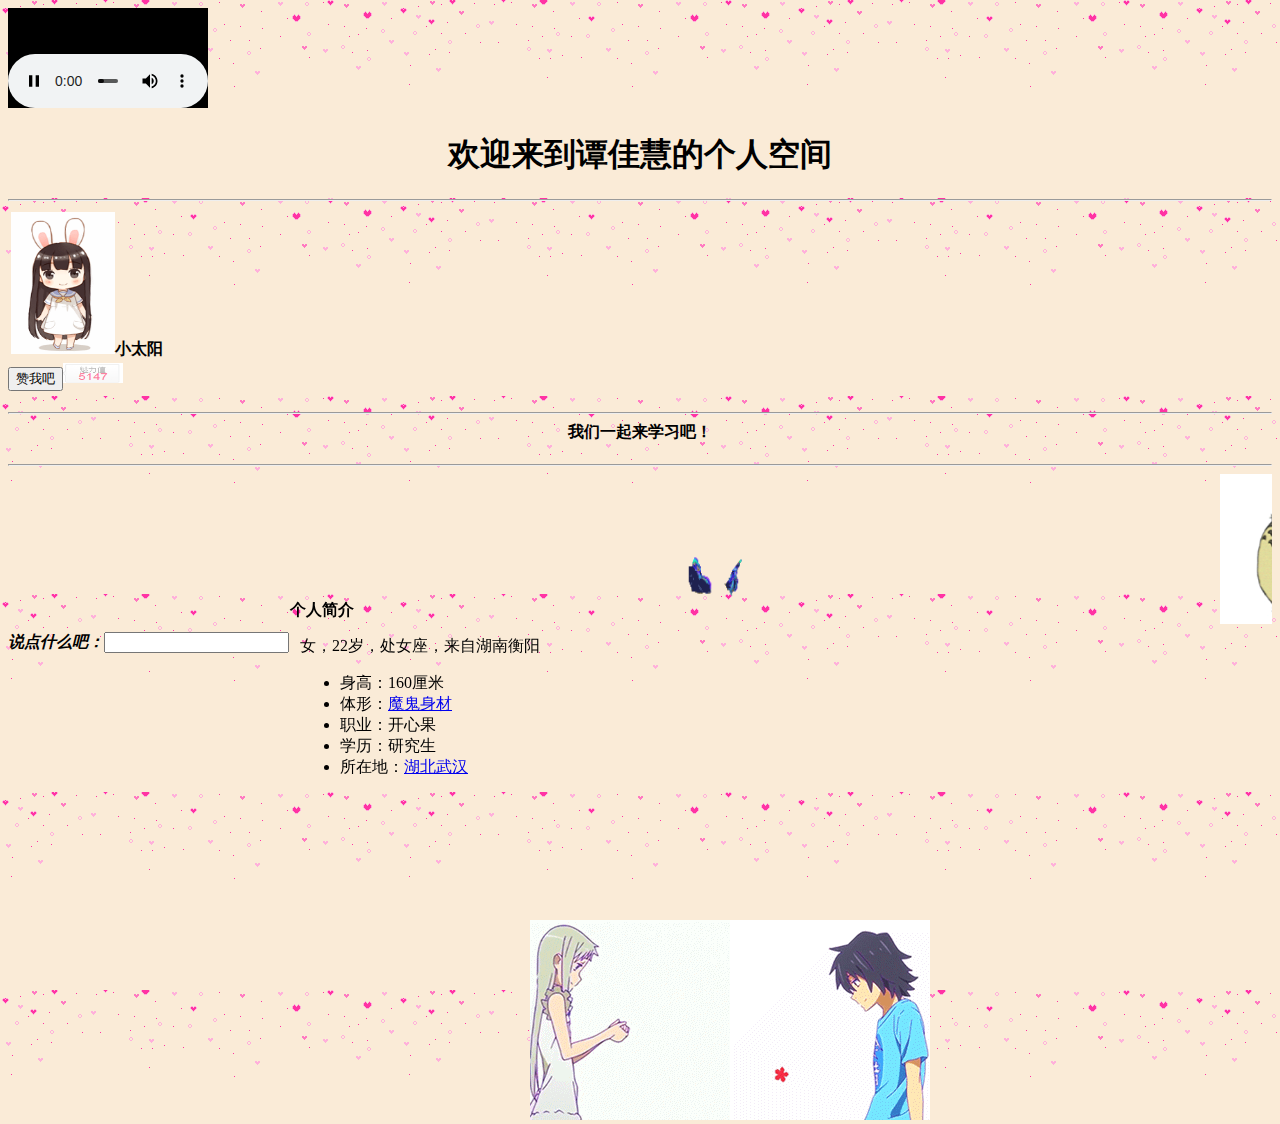
==== introduce-tjh.html @ b3458b41 "tjh" ====
﻿<!DOCTYPE html>
<html>
<head>
    <meta charset="UTF-8">
    <meta name="viewport" content="user-scalable=0, initial-scale=1.0, minimum-scale=1.0, maximum-scale=1.0, width=device-width"/>
</head>
<body bgcolor="AntiqueWhite"   background="assets/img/backgroud.gif"></body>
<embed height="100" width="200" src="assets/img/1.mp3" />
<h1 align="center">欢迎来到谭佳慧的个人空间</h1>
<hr>
<table>
    <tr>
        <td>
            <img src="assets/img/11.gif" width="104" height="142"/><strong>小太阳 </strong>
        </td>
    </tr>
</table>
<button type="button">赞我吧</button><img src="assets/img/charm.JPG" width="60" height="20"/>
<h4 align="center" ><hr>我们一起来学习吧！</h4><hr />
<marquee>

    <img src='assets/img/3_150313151223_10.gif'width="120" height="150">
    <img src='assets/img/IMG_3571.png'width="120" height="150">
    <img src='assets/img/IMG_2894.png'width="120" height="150">
    <img src='assets/img/IMG_3370.png'width="120" height="150">
    <img src='assets/img/IMG_3778.png'width="120" height="150">
    <img src='assets/img/658.gif'width="120" height="150">
</marquee>
<strong><em>说点什么吧：</em></strong><input /><br />
<div style="left: 500px; position: absolute; top: 500px;">
    <img src='assets/img/2089107277148682192.gif'width="600" height="600"/>
</div>
<div style="left: 290px; position: absolute; top: 600px;">
    <strong>个人简介</strong></div>
<div style="left: 300px; position: absolute; top: 620px;">
    <div class="con">
        <div class="personal_info2 clear">
            <p class="txt">女，22岁，处女座，来自湖南衡阳</p>
            <div class="l">
                <ul class="list_l">
                    <li>身高：160厘米</li>
                    <li>体形：<a href="assets/img/t0199a16bd79ab69f9d.jpg ">魔鬼身材</a></li>
                    <li>职业：开心果</li>
                    <li>学历：研究生</li>
                    <li>所在地：<a href="http://baike.baidu.com/link?url=7dzy7CA5uvEDFfm6A0c42zAM8nUnDAJm-tAMq6YyikSVSgttO3qzuCoxwH-NqaVbigVAFxsVnqk-CC50P3Ua3h5phaBNPUR_q2h12xg619ZMCYTJuJBEs8vVH9yiltERDOYmhJXGq4yZ_H4P9uCgDlFt8TUxZVBdKYAcLNwEfEPtY90S_DI02thGVUkyNE6V" ">湖北武汉</audio></li>
                </ul>
            </div>
            <div class="r">
                <div style="left: 230px; position: absolute; top: 300px;">
                    <img src='assets/img/2014052110011728735.gif'width="200" height="200"/>
                </div>
                <div style="left: 430px; position: absolute; top: 300px;">
                    <img src='assets/img/2014052110011739688.gif'width="200" height="200"/>
                </div>
            </div>
        </div>
    </div>

</div>

</body>
</html>
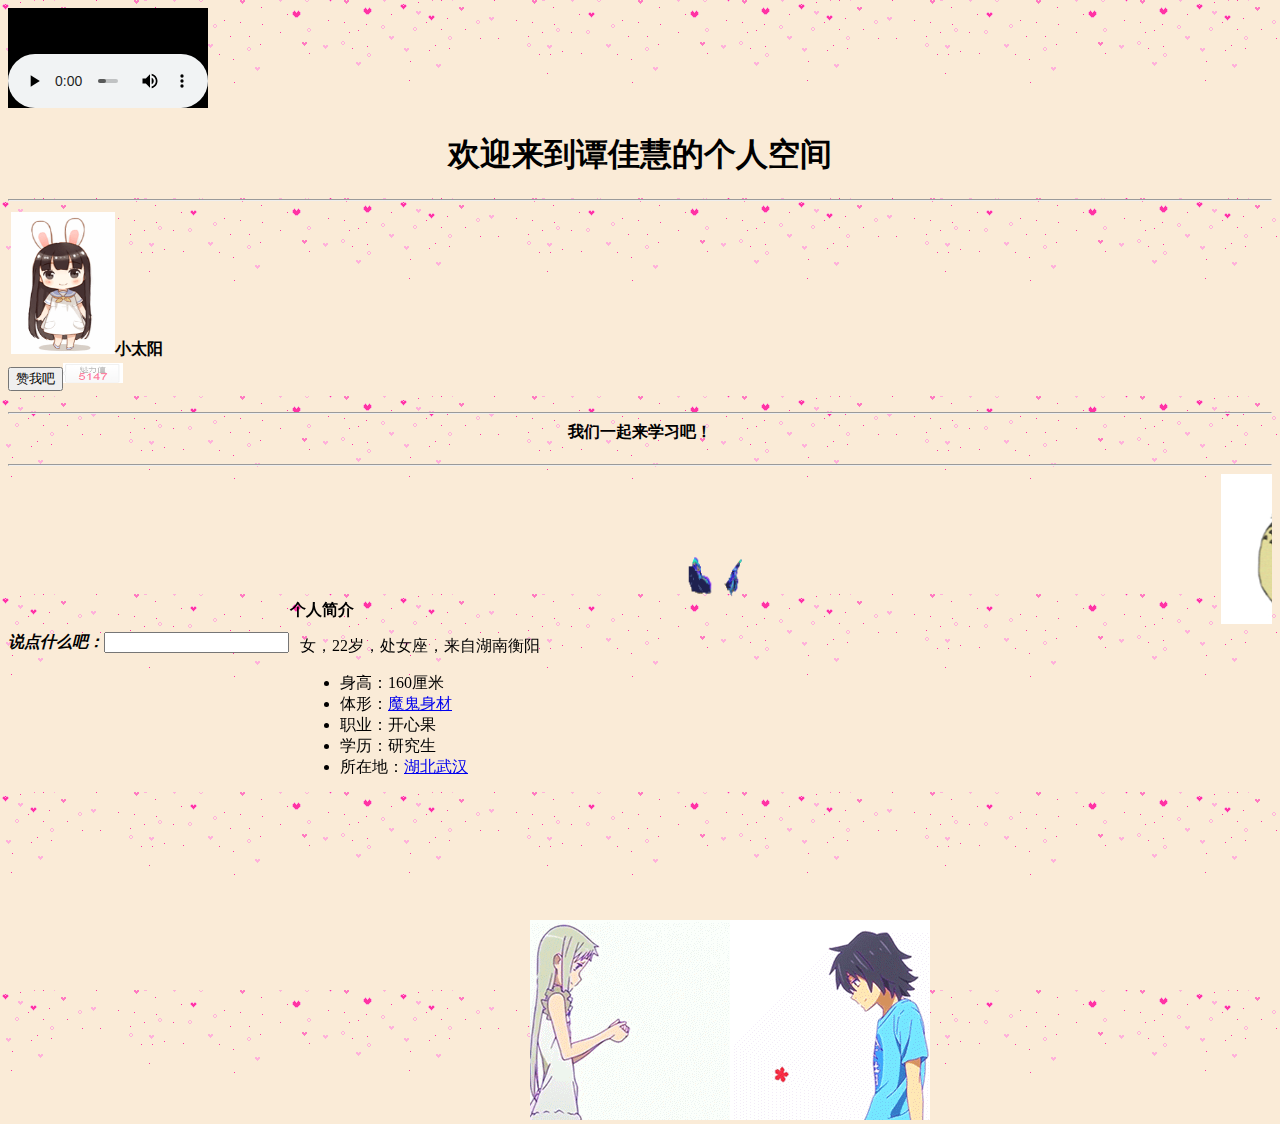
==== commit a79235a2: "again2" ====
--- a/introduce-tjh.html
+++ b/introduce-tjh.html
@@ -26,7 +26,8 @@
     <img src='assets/img/IMG_3778.png'width="120" height="150">
     <img src='assets/img/658.gif'width="120" height="150">
 </marquee>
-<strong><em>说点什么吧：</em></strong><input /><br />
+<strong><em>说点什么吧：</em></strong><input />
+<br>
 <div style="left: 500px; position: absolute; top: 500px;">
     <img src='assets/img/2089107277148682192.gif'width="600" height="600"/>
 </div>
@@ -42,7 +43,7 @@
                     <li>体形：<a href="assets/img/t0199a16bd79ab69f9d.jpg ">魔鬼身材</a></li>
                     <li>职业：开心果</li>
                     <li>学历：研究生</li>
-                    <li>所在地：<a href="http://baike.baidu.com/link?url=7dzy7CA5uvEDFfm6A0c42zAM8nUnDAJm-tAMq6YyikSVSgttO3qzuCoxwH-NqaVbigVAFxsVnqk-CC50P3Ua3h5phaBNPUR_q2h12xg619ZMCYTJuJBEs8vVH9yiltERDOYmhJXGq4yZ_H4P9uCgDlFt8TUxZVBdKYAcLNwEfEPtY90S_DI02thGVUkyNE6V" ">湖北武汉</audio></li>
+                    <li>所在地：<a href="http://baike.baidu.com/link?url=7dzy7CA5uvEDFfm6A0c42zAM8nUnDAJm-tAMq6YyikSVSgttO3qzuCoxwH-NqaVbigVAFxsVnqk-CC50P3Ua3h5phaBNPUR_q2h12xg619ZMCYTJuJBEs8vVH9yiltERDOYmhJXGq4yZ_H4P9uCgDlFt8TUxZVBdKYAcLNwEfEPtY90S_DI02thGVUkyNE6V" ">湖北武汉</a></li>
                 </ul>
             </div>
             <div class="r">
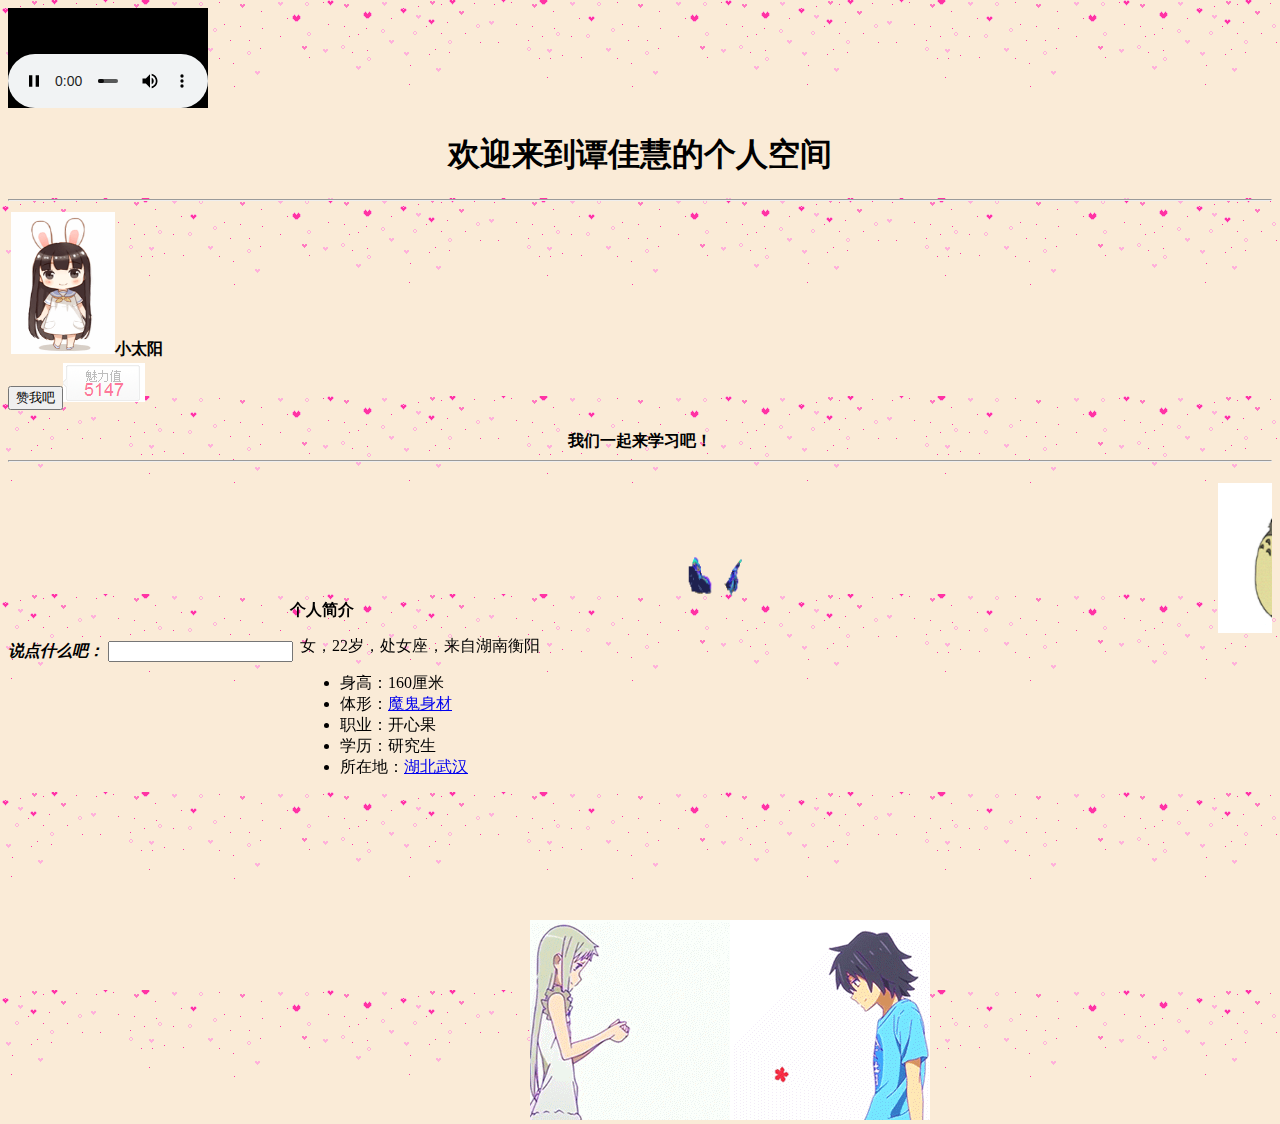
==== commit 735ec9ac: "again3" ====
--- a/introduce-tjh.html
+++ b/introduce-tjh.html
@@ -4,32 +4,34 @@
     <meta charset="UTF-8">
     <meta name="viewport" content="user-scalable=0, initial-scale=1.0, minimum-scale=1.0, maximum-scale=1.0, width=device-width"/>
 </head>
-<body bgcolor="AntiqueWhite"   background="assets/img/backgroud.gif"></body>
-<embed height="100" width="200" src="assets/img/1.mp3" />
+<body bgcolor="AntiqueWhite"   background="assets/img/backgroud.gif">
+    <embed  height="100"  width="200"  src="assets/img/1.mp3" />
 <h1 align="center">欢迎来到谭佳慧的个人空间</h1>
 <hr>
 <table>
     <tr>
         <td>
-            <img src="assets/img/11.gif" width="104" height="142"/><strong>小太阳 </strong>
+            <img src="assets/img/11.gif" width="104px" height="142px"/><strong>小太阳 </strong>
         </td>
     </tr>
 </table>
-<button type="button">赞我吧</button><img src="assets/img/charm.JPG" width="60" height="20"/>
-<h4 align="center" ><hr>我们一起来学习吧！</h4><hr />
+<button type="button">赞我吧</button><img src="assets/img/charm.JPG" width="82" height="39"/>
+<h4 align="center" >我们一起来学习吧！<hr/>
+</h4>
 <marquee>
-
-    <img src='assets/img/3_150313151223_10.gif'width="120" height="150">
-    <img src='assets/img/IMG_3571.png'width="120" height="150">
-    <img src='assets/img/IMG_2894.png'width="120" height="150">
-    <img src='assets/img/IMG_3370.png'width="120" height="150">
-    <img src='assets/img/IMG_3778.png'width="120" height="150">
-    <img src='assets/img/658.gif'width="120" height="150">
+    <img src='assets/img/3_150313151223_10.gif' width="120px" height="150px">
+    <img src='assets/img/IMG_3571.png' width="120px" height="150px">
+    <img src='assets/img/IMG_2894.png' width="120px" height="150px">
+    <img src='assets/img/IMG_3370.png' width="120px" height="150px">
+    <img src='assets/img/IMG_3778.png' width="120px" height="150px">
+    <img src='assets/img/658.gif' width="120px" height="150px">
 </marquee>
-<strong><em>说点什么吧：</em></strong><input />
+<strong><em>说点什么吧：</em></strong><label>
+    <input/>
+</label>
 <br>
 <div style="left: 500px; position: absolute; top: 500px;">
-    <img src='assets/img/2089107277148682192.gif'width="600" height="600"/>
+    <img src='assets/img/2089107277148682192.gif' width="600px"  height="600px"/>
 </div>
 <div style="left: 290px; position: absolute; top: 600px;">
     <strong>个人简介</strong></div>
@@ -48,10 +50,10 @@
             </div>
             <div class="r">
                 <div style="left: 230px; position: absolute; top: 300px;">
-                    <img src='assets/img/2014052110011728735.gif'width="200" height="200"/>
+                    <img src='assets/img/2014052110011728735.gif' width="200" height="200"/>
                 </div>
                 <div style="left: 430px; position: absolute; top: 300px;">
-                    <img src='assets/img/2014052110011739688.gif'width="200" height="200"/>
+                    <img src='assets/img/2014052110011739688.gif' width="200" height="200"/>
                 </div>
             </div>
         </div>
